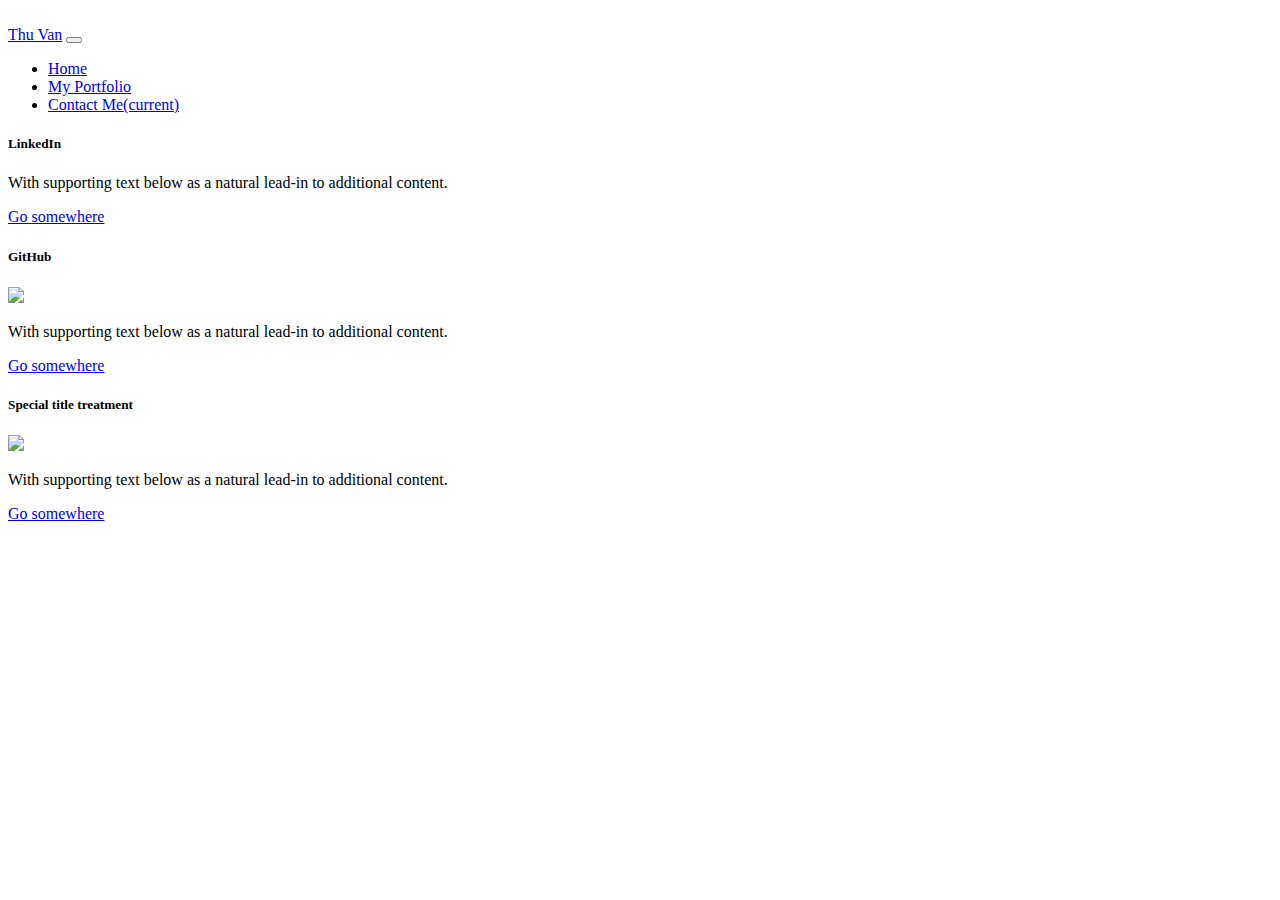
==== contact.html @ cfd615fa "Updated code" ====
<!DOCTYPE html>
<html lang="en">
 

<head>
​   <meta charset="utf-8">
    <meta name="viewport" content="width=device-width, initial-scale=1, shrink-to-fit=no">
​     <link rel="stylesheet" href="https://cdn.jsdelivr.net/npm/bootstrap@4.5.3/dist/css/bootstrap.min.css" integrity="sha384-TX8t27EcRE3e/ihU7zmQxVncDAy5uIKz4rEkgIXeMed4M0jlfIDPvg6uqKI2xXr2" crossorigin="anonymous">
​    <title>Home</title>
  </head>

  <body>
<!--Nav bar-->
<div class="container">
    <nav class="navbar navbar-expand-lg navbar-light bg-light">
    <a class="navbar-brand" href="#">Thu Van</a>
    <button class="navbar-toggler" type="button" data-toggle="collapse" data-target="#navbarNav" aria-controls="navbarNav" aria-expanded="false" aria-label="Toggle navigation">
      <span class="navbar-toggler-icon"></span>
    </button>
    <div class="collapse navbar-collapse" id="navbarNav">
      <ul class="navbar-nav">
        <li class="nav-item">
          <a class="nav-link" href="index.html">Home<link open in new tab></a>
        </li>
        <li class="nav-item">
          <a class="nav-link" href="portfolio.html">My Portfolio</a>
        </li>
        <li class="nav-item active">
          <a class="nav-link" href="contact.html">Contact Me<span class="sr-only">(current)</span></a>
        </li>
      </ul>
    </div>
  </nav>


<!--Contact Cards-->
  <div class="container">
    <div class="row">
      <div class="col-sm-4">
        <div class="card">
          <div class="card-body">
            <h5 class="card-title">LinkedIn</h5>
            <i class="fab fa-linkedin-in"></i>
            <p class="card-text">With supporting text below as a natural lead-in to additional content.</p>
            <a href="#" class="btn btn-primary">Go somewhere</a>
          </div>
        </div>
    </div>

    <div class="col-sm-4">
        <div class="card">
          <div class="card-body">
            <h5 class="card-title">GitHub</h5>
            <img class="img img-thumbnail" src="http://placehold.it/200x200">
            <p class="card-text">With supporting text below as a natural lead-in to additional content.</p>
            <a href="#" class="btn btn-primary">Go somewhere</a>
          </div>
        </div>
    </div>

          <div class="col-sm-4">
            <div class="card">
              <div class="card-body">
                <h5 class="card-title">Special title treatment</h5>
                <img class="img img-thumbnail" src="http://placehold.it/200x200">
                <p class="card-text">With supporting text below as a natural lead-in to additional content.</p>
                <a href="#" class="btn btn-primary">Go somewhere</a>
              </div>
        </div>
      </div>
    </div>

  </body>
  </html>
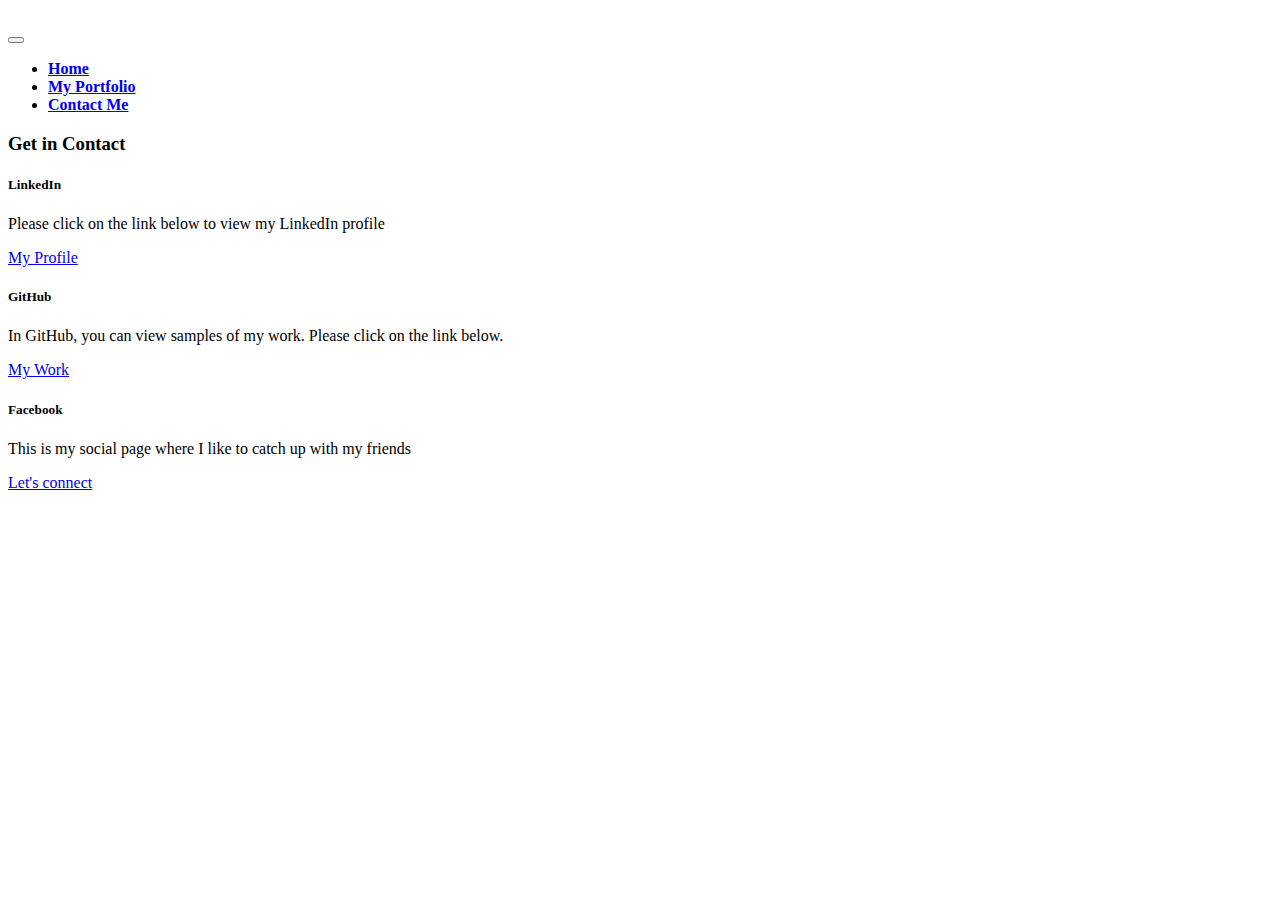
==== commit df3fe5bb: "Update Contact page" ====
--- a/contact.html
+++ b/contact.html
@@ -3,30 +3,33 @@
  
 
 <head>
-​   <meta charset="utf-8">
-    <meta name="viewport" content="width=device-width, initial-scale=1, shrink-to-fit=no">
-​     <link rel="stylesheet" href="https://cdn.jsdelivr.net/npm/bootstrap@4.5.3/dist/css/bootstrap.min.css" integrity="sha384-TX8t27EcRE3e/ihU7zmQxVncDAy5uIKz4rEkgIXeMed4M0jlfIDPvg6uqKI2xXr2" crossorigin="anonymous">
-​    <title>Home</title>
-  </head>
+​  <meta charset="utf-8">
+  <meta name="viewport" content="width=device-width, initial-scale=1, shrink-to-fit=no">
+​  <link rel="stylesheet" href="https://cdn.jsdelivr.net/npm/bootstrap@4.5.3/dist/css/bootstrap.min.css" integrity="sha384-TX8t27EcRE3e/ihU7zmQxVncDAy5uIKz4rEkgIXeMed4M0jlfIDPvg6uqKI2xXr2" crossorigin="anonymous">
+​  <link rel="stylesheet" href="https://cdnjs.cloudflare.com/ajax/libs/font-awesome/4.7.0/css/font-awesome.min.css"> 
+  <!--body style="background-color:yellow"-->
+  <title>Thu Van/Contacts</title>
+</head>
 
   <body>
 <!--Nav bar-->
 <div class="container">
-    <nav class="navbar navbar-expand-lg navbar-light bg-light">
-    <a class="navbar-brand" href="#">Thu Van</a>
+  <margin bottom=20px></margin>
+    <nav class="navbar navbar-expand-lg navbar-dark bg-dark">
+    <a class="navbar-brand" href="#"></a>
     <button class="navbar-toggler" type="button" data-toggle="collapse" data-target="#navbarNav" aria-controls="navbarNav" aria-expanded="false" aria-label="Toggle navigation">
       <span class="navbar-toggler-icon"></span>
     </button>
     <div class="collapse navbar-collapse" id="navbarNav">
       <ul class="navbar-nav">
         <li class="nav-item">
-          <a class="nav-link" href="index.html">Home<link open in new tab></a>
+          <a class="nav-link" href="index.html"><strong>Home</strong></a>
         </li>
         <li class="nav-item">
-          <a class="nav-link" href="portfolio.html">My Portfolio</a>
+          <a class="nav-link" href="portfolio.html"><strong>My Portfolio</strong></a>
         </li>
         <li class="nav-item active">
-          <a class="nav-link" href="contact.html">Contact Me<span class="sr-only">(current)</span></a>
+          <a class="nav-link" href="contact.html"><strong>Contact Me</strong><span class="sr-only">(current)</span></a>
         </li>
       </ul>
     </div>
@@ -34,15 +37,20 @@
 
 
 <!--Contact Cards-->
-  <div class="container">
+<div class="row mt-4">
+  <div class="col-sm-12">
+    <h3>Get in Contact</h3>
+  </div>
+</div>
+
+  <div class="container mt-4">
     <div class="row">
       <div class="col-sm-4">
         <div class="card">
           <div class="card-body">
-            <h5 class="card-title">LinkedIn</h5>
-            <i class="fab fa-linkedin-in"></i>
-            <p class="card-text">With supporting text below as a natural lead-in to additional content.</p>
-            <a href="#" class="btn btn-primary">Go somewhere</a>
+              <h5 class="card-title">LinkedIn</h5>
+              <p class="card-text">Please click on the link below to view my LinkedIn profile</p>
+            <a href="www.linkedin.com/in/thu-van-luu-aa9aa47b" class="btn btn-primary">My Profile</a>
           </div>
         </div>
     </div>
@@ -51,24 +59,22 @@
         <div class="card">
           <div class="card-body">
             <h5 class="card-title">GitHub</h5>
-            <img class="img img-thumbnail" src="http://placehold.it/200x200">
-            <p class="card-text">With supporting text below as a natural lead-in to additional content.</p>
-            <a href="#" class="btn btn-primary">Go somewhere</a>
+              <p class="card-text">In GitHub, you can view samples of my work. Please click on the link below.</p>
+            <a href="https://github.com/luuluu75" class="btn btn-primary">My Work</a>
           </div>
         </div>
     </div>
 
-          <div class="col-sm-4">
-            <div class="card">
-              <div class="card-body">
-                <h5 class="card-title">Special title treatment</h5>
-                <img class="img img-thumbnail" src="http://placehold.it/200x200">
-                <p class="card-text">With supporting text below as a natural lead-in to additional content.</p>
-                <a href="#" class="btn btn-primary">Go somewhere</a>
-              </div>
+    <div class="col-sm-4">
+      <div class="card">
+        <div class="card-body">
+          <h5 class="card-title">Facebook</h5>
+          <p class="card-text">This is my social page where I like to catch up with my friends</p>
+          <a href="https://www.facebook.com/thuvan.luu.77/" class="btn btn-primary">Let's connect</a>
         </div>
       </div>
     </div>
+  </div>
 
   </body>
   </html>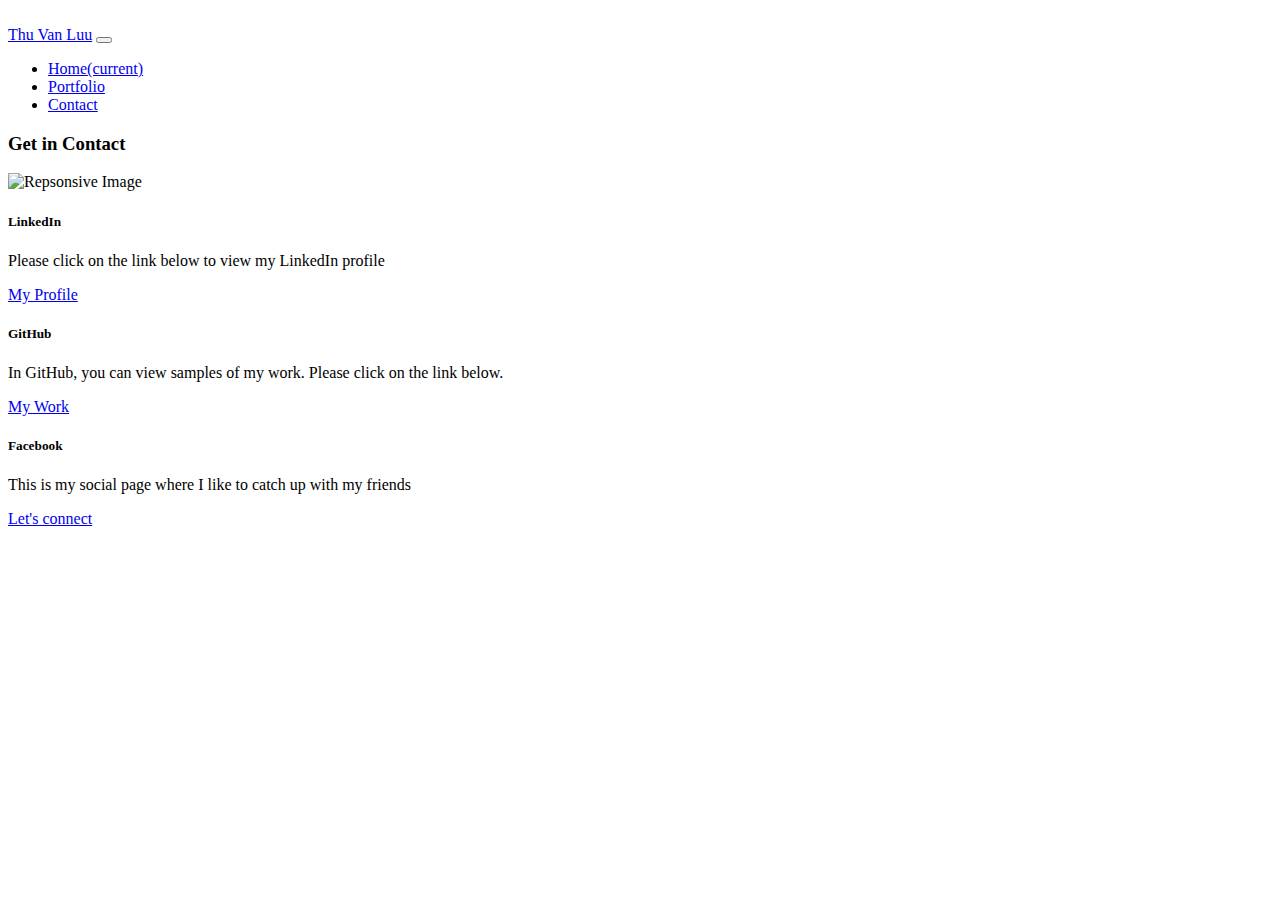
==== commit b1cc1708: "Update to add css file" ====
--- a/contact.html
+++ b/contact.html
@@ -3,37 +3,37 @@
  
 
 <head>
-​  <meta charset="utf-8">
-  <meta name="viewport" content="width=device-width, initial-scale=1, shrink-to-fit=no">
-​  <link rel="stylesheet" href="https://cdn.jsdelivr.net/npm/bootstrap@4.5.3/dist/css/bootstrap.min.css" integrity="sha384-TX8t27EcRE3e/ihU7zmQxVncDAy5uIKz4rEkgIXeMed4M0jlfIDPvg6uqKI2xXr2" crossorigin="anonymous">
-​  <link rel="stylesheet" href="https://cdnjs.cloudflare.com/ajax/libs/font-awesome/4.7.0/css/font-awesome.min.css"> 
-  <!--body style="background-color:yellow"-->
-  <title>Thu Van/Contacts</title>
-</head>
+​   <meta charset="utf-8">
+   <meta name="viewport" content="width=device-width, initial-scale=1, shrink-to-fit=no">
+​   <link rel="stylesheet" href="https://cdn.jsdelivr.net/npm/bootstrap@4.5.3/dist/css/bootstrap.min.css" integrity="sha384-TX8t27EcRE3e/ihU7zmQxVncDAy5uIKz4rEkgIXeMed4M0jlfIDPvg6uqKI2xXr2" crossorigin="anonymous">
+​   <link rel="stylesheet" type="text/css" href="Assets/CSS/style.css">
+   <script src="https://kit.fontawesome.com/7bb6cccb33.js" crossorigin="anonymous"></script> 
+   <title>Student Bio</title>
+  </head>
 
   <body>
 <!--Nav bar-->
 <div class="container">
-  <margin bottom=20px></margin>
-    <nav class="navbar navbar-expand-lg navbar-dark bg-dark">
-    <a class="navbar-brand" href="#"></a>
-    <button class="navbar-toggler" type="button" data-toggle="collapse" data-target="#navbarNav" aria-controls="navbarNav" aria-expanded="false" aria-label="Toggle navigation">
-      <span class="navbar-toggler-icon"></span>
-    </button>
-    <div class="collapse navbar-collapse" id="navbarNav">
-      <ul class="navbar-nav">
-        <li class="nav-item">
-          <a class="nav-link" href="index.html"><strong>Home</strong></a>
-        </li>
-        <li class="nav-item">
-          <a class="nav-link" href="portfolio.html"><strong>My Portfolio</strong></a>
-        </li>
-        <li class="nav-item active">
-          <a class="nav-link" href="contact.html"><strong>Contact Me</strong><span class="sr-only">(current)</span></a>
-        </li>
-      </ul>
-    </div>
-  </nav>
+  <nav class="navbar navbar-expand-lg navbar-dark bg-dark">
+      <a class="navbar-brand" href="#">Thu Van Luu</a>
+      <button class="navbar-toggler" type="button" data-toggle="collapse" data-target="#navbarNav" aria-controls="navbarNav" aria-expanded="false" aria-label="Toggle navigation">
+        <span class="navbar-toggler-icon"></span>
+      </button>
+       <div class="collapse navbar-collapse" id="navbarNav">
+        <ul class="navbar-nav">
+          <li class="nav-item">
+            <a class="nav-link" href="index.html"></i>Home<span class="sr-only">(current)</span></a> 
+          </li>
+          <li class="nav-item">
+            <a class="nav-link" href="portfolio.html">Portfolio</a>
+          </li>
+          <li class="nav-item active">
+            <a class="nav-link" href="contact.html">Contact</a>
+          </li>
+        </ul>
+      </div>  
+    </nav>
+<div>
 
 
 <!--Contact Cards-->
@@ -42,13 +42,14 @@
     <h3>Get in Contact</h3>
   </div>
 </div>
-
   <div class="container mt-4">
+    <div class="p-3 mb-2 bg-light text-dark">
     <div class="row">
       <div class="col-sm-4">
         <div class="card">
           <div class="card-body">
-              <h5 class="card-title">LinkedIn</h5>
+          <img src="Assets/Images/LinkedIn.png" class="img-fluid" alt="Repsonsive Image">
+          <h5 class="card title">LinkedIn</h5>
               <p class="card-text">Please click on the link below to view my LinkedIn profile</p>
             <a href="www.linkedin.com/in/thu-van-luu-aa9aa47b" class="btn btn-primary">My Profile</a>
           </div>
@@ -64,17 +65,17 @@
           </div>
         </div>
     </div>
-
-    <div class="col-sm-4">
-      <div class="card">
-        <div class="card-body">
-          <h5 class="card-title">Facebook</h5>
-          <p class="card-text">This is my social page where I like to catch up with my friends</p>
-          <a href="https://www.facebook.com/thuvan.luu.77/" class="btn btn-primary">Let's connect</a>
+          <div class="col-sm-4">
+            <div class="card">
+              <div class="card-body">
+                <h5 class="card-title">Facebook</h5>
+                  <p class="card-text">This is my social page where I like to catch up with my friends</p>
+                <a href="https://www.facebook.com/thuvan.luu.77" class="btn btn-primary">Let's connect</a>
+            </div>
         </div>
       </div>
     </div>
   </div>
-
-  </body>
-  </html>+</div>
+</body>
+ </html>
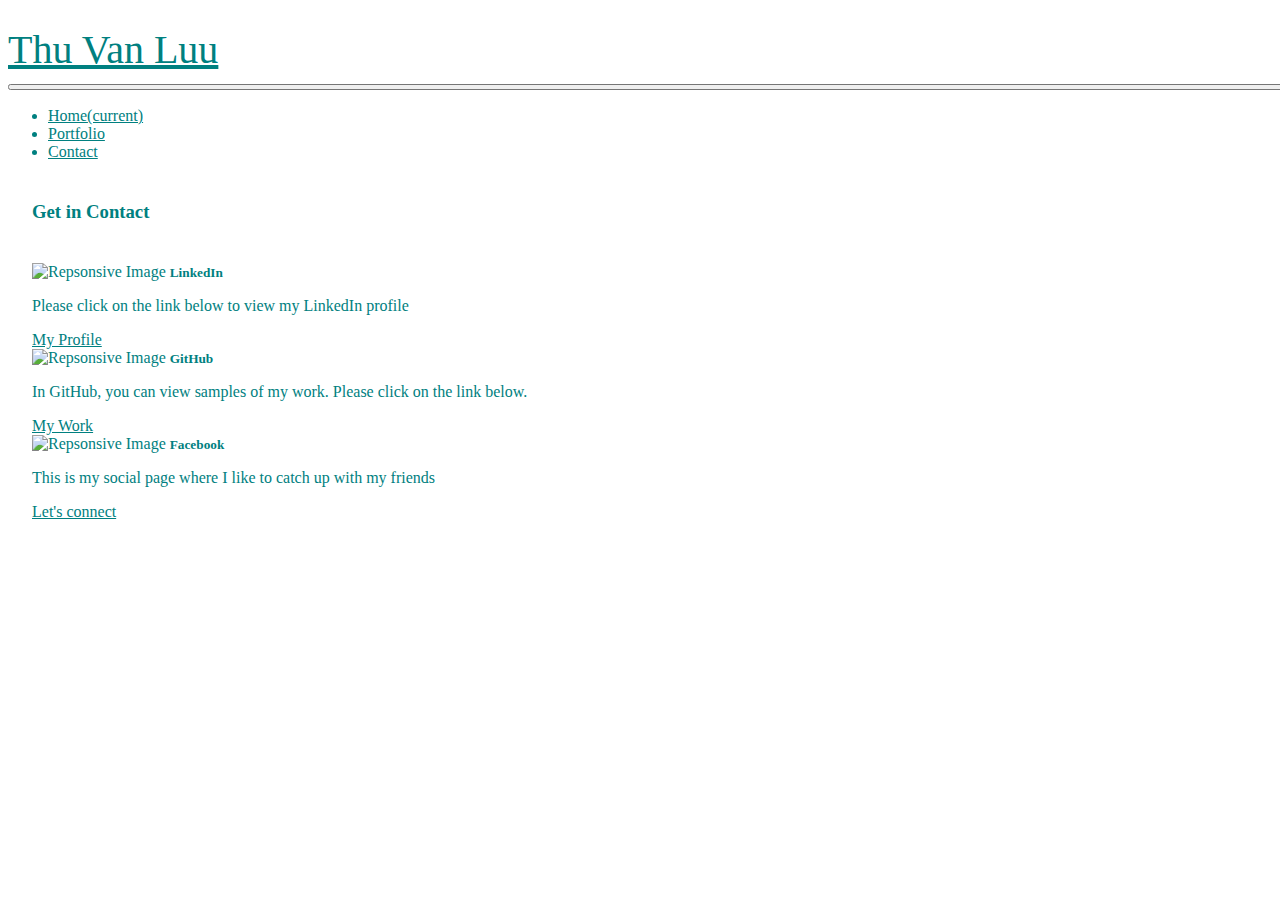
==== commit 25e20042: "Adding styling and portfolio page" ====
--- a/contact.html
+++ b/contact.html
@@ -49,9 +49,9 @@
         <div class="card">
           <div class="card-body">
           <img src="Assets/Images/LinkedIn.png" class="img-fluid" alt="Repsonsive Image">
-          <h5 class="card title">LinkedIn</h5>
+            <h5 class="card title">LinkedIn </h5> 
               <p class="card-text">Please click on the link below to view my LinkedIn profile</p>
-            <a href="www.linkedin.com/in/thu-van-luu-aa9aa47b" class="btn btn-primary">My Profile</a>
+            <a href="#" class="btn btn-primary" disabled="disabled">My Profile</a>
           </div>
         </div>
     </div>
@@ -59,7 +59,8 @@
     <div class="col-sm-4">
         <div class="card">
           <div class="card-body">
-            <h5 class="card-title">GitHub</h5>
+            <img src="Assets/Images/github.png" class="img-fluid" alt="Repsonsive Image">
+            <h5  class="card-title">GitHub</h5>
               <p class="card-text">In GitHub, you can view samples of my work. Please click on the link below.</p>
             <a href="https://github.com/luuluu75" class="btn btn-primary">My Work</a>
           </div>
@@ -68,6 +69,7 @@
           <div class="col-sm-4">
             <div class="card">
               <div class="card-body">
+                <img src="Assets/Images/facebook.jpg" class="img-fluid" alt="Repsonsive Image">
                 <h5 class="card-title">Facebook</h5>
                   <p class="card-text">This is my social page where I like to catch up with my friends</p>
                 <a href="https://www.facebook.com/thuvan.luu.77" class="btn btn-primary">Let's connect</a>
@@ -79,3 +81,4 @@
 </div>
 </body>
  </html>
+ 
--- a/Assets/CSS/style.css
+++ b/Assets/CSS/style.css
@@ -0,0 +1,76 @@
+/*css stylesheet*/
+
+* {
+color: teal;
+width: 100%;
+}
+
+.navbar-brand {
+    font-size: 40px;   
+}
+
+h1 {
+    font-size: 35px;
+    font-family: Comic Sans MS, Comic Sans, italic;
+    color: rebeccapurple
+}
+
+h2 {
+    margin-top: 20px;
+    margin-bottom: 20px;
+}
+
+h3 {
+    margin-top: 20px;
+    margin-bottom: 20px;
+}
+
+h5 {
+  display:inline;
+}
+
+.img {
+    float: center;
+    width:  80%;
+    object-fit: cover;
+    padding: 20px;
+}
+
+.row {
+    display: flex;
+    flex-wrap: wrap;
+    padding: 0 4px;
+    margin: 20px;
+  }
+  
+.column {
+    flex: 50%;
+    padding: 20px;
+    margin-bottom: 20px;
+  }
+
+  .column img {
+    margin-top: 8px;
+    vertical-align: middle;
+    width: 100%;
+  }
+  
+/* If the browser window is smaller than 600px, make the columns stack on top of each other */
+@media only screen and (max-width: 600px) {
+    .card {
+      display: block;
+      margin: 15px;
+      width: 100%;
+      border:10px;
+        }
+    .navbar.li {
+        display: block;
+        margin: 15px;
+        width: 100%;
+        }
+    .column {
+        flex: 100%;
+        max-width: 100%;
+        padding:10px;
+      }
+    }
